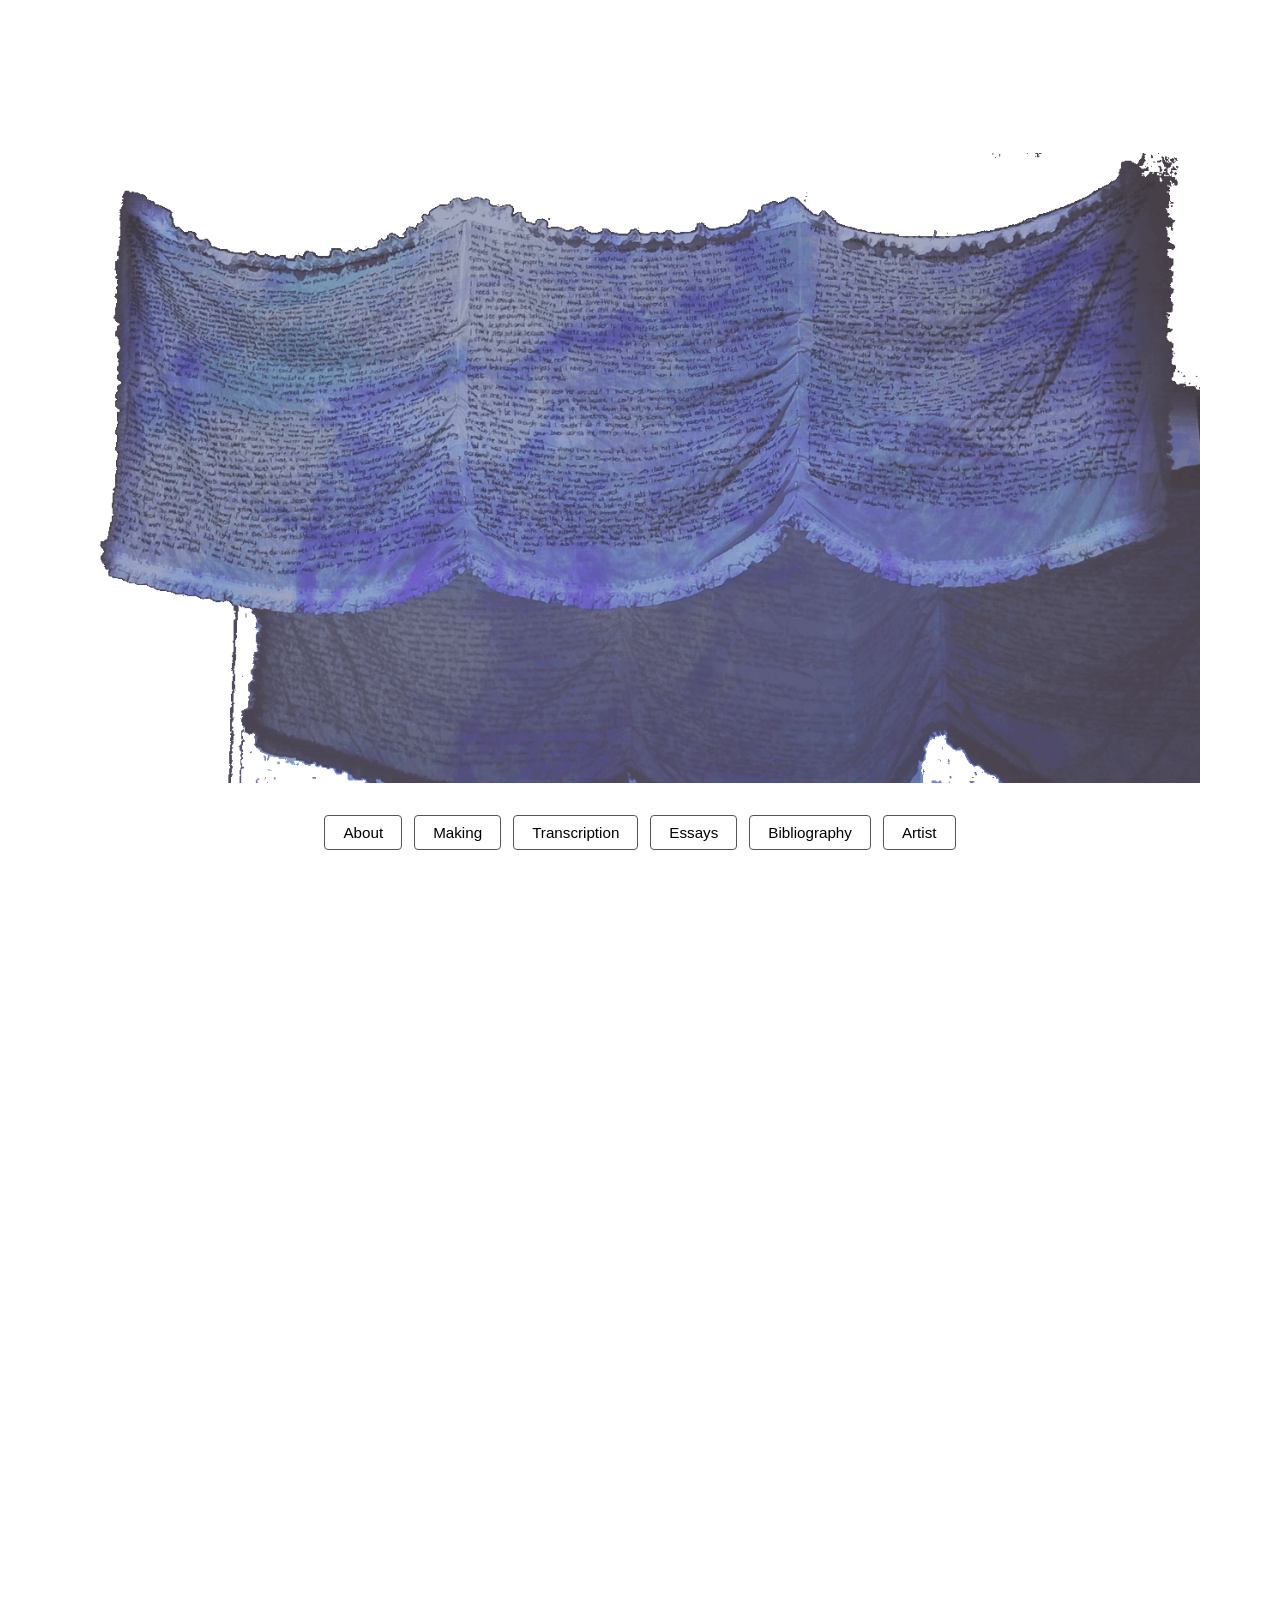
==== index.html @ e8a2f11e "Update index.html fixed gif" ====
<!DOCTYPE html> 
<html> 
<head> 
	<link rel="stylesheet" href="style.css"> 
	<link rel="icon" type="image/png" href="/favicon.png">
	<style> body { margin: 0; padding: 0; } 
.header { text-align: center; } 
.whale-img { display: block; margin: 0 auto; max-height: 70vh; max-width: 100%; object-fit: contain; } 
.nav-buttons { display: flex; justify-content: center; gap: 12px; margin-top: 16px; } 
	</style> 
</head> 
<body> 
	 <div class="video-section">

	<video autoplay playsinline muted loop id="myVideo"> 
		<source src="whale.mp4" type="video/mp4">
		 </video> 
		     <div class="content-overlay">
				 <div class="header" class="content"> 
		<h1>The Whale</h1> <h2>by Venus Mohs</h2> 
	</div> 
<img src="whale.gif" class="whale-img" style="opacity: 0.8;">
		 <div class="nav-buttons"> 
		 	<button onclick="window.location.href='about.html'">About</button> 
		 	<button onclick="window.location.href='making.html'">Making</button>
		 	<button onclick="window.location.href='transcription.html'">Transcription</button> 
		 	<button onclick="window.location.href='essays.html'">Essays</button> 
		 	<button onclick="window.location.href='bibliography.html'">Bibliography</button>
		 	 <button onclick="window.location.href='artist.html'">Artist</button>
		 	  </div> 
		 	</div>
		 	</body> 
		 	</html>
---- style.css ----
* {
  box-sizing: border-box;
  margin: 0;
  padding: 0;
}

body {
  font-family: Arial, Helvetica, sans-serif;
  background-size: cover;
  background-position: center;
  background-attachment: fixed;
  background-repeat: no-repeat;
  min-height: 100vh;
text-shadow: 0 0 10px white;
  margin-bottom: 1.5em; 
  margin-top: 1.5em;   
  min-height: 200vh;
}

.header {
  position:relative;
  text-align: center;
  padding: 48px 16px 12px;

}
.video-section {
  position: relative;
  width: 100%;
  min-height: 100vh;
  overflow: hidden;
}

#myVideo {
  position: fixed; /* Keeps video from moving as you scroll */
  right: 0;
  bottom: 0;
  min-width: 100%; 
  min-height: 100%;
  width: auto; 
  height: auto;
  z-index: -100; /* Ensures it stays behind all other content */
  object-fit: cover; /* Prevents video distortion */
}

.content-overlay {
  position: relative;
  z-index: 1; /* Pulls the text/images in front of the video */
  padding: 20px;
  color: white; /* Optional: makes text visible over dark video */
}
h1 {
  font-family: Arial, Helvetica, sans-serif;
  position:relative;
  font-size: 2.5rem;
  font-weight: bold;
  letter-spacing: 0.05em;
 text-shadow: 0 0 10px white;
}

h2 {
  font-family: Arial, Helvetica, sans-serif;
  position:relative;
  font-size: 1.2rem;
  font-weight: normal;
  margin-top: 6px;
  text-shadow: 0 0 10px white;
}

h3 {
  font-family: Arial, Helvetica, sans-serif;
  position:relative;
  font-size: 1.1rem;
  font-weight: bold;
 text-shadow: 0 0 10px white;
}

/* ---- Body Text ---- */
p, li, td, th, label, input, textarea, select {
  font-family: Arial, Helvetica, sans-serif;
  position:relative;
  font-size: 1rem;
  line-height: 1.8;
  text-shadow: 0 0 10px white;
}

a {
  font-family: Arial, Helvetica, sans-serif;
}


.whale-img {
  display: block;
  margin: 12px auto;
  max-height: 70vh;
  max-width: 100%;
  object-fit: contain;
}


.nav-buttons {
  display: flex;
  justify-content: center;
  flex-wrap: wrap;
  gap: 12px;
  padding: 16px;
}

.nav-buttons button {
  font-family: Arial, Helvetica, sans-serif;
  font-size: 0.95rem;
  padding: 8px 18px;
  cursor: pointer;
  border: 1px solid #555;
  background-color: rgba(255, 255, 255, 0.85);
  border-radius: 4px;
  transition: background-color 0.2s ease;
}

.nav-buttons button:hover {
  background-color: rgba(220, 220, 220, 0.95);
}


.page-content {
  max-width: 700px;
  margin: 24px auto;
  padding: 24px;
  border-radius: 6px;
  font-family: Arial, Helvetica, sans-serif;
  line-height: 1.7;
  margin-bottom: 1.7em; 
  margin-top: 1.7em;  
}

.content {
  position: relative;
  bottom: 0;
  background: rgba(0, 0, 0, 0.5);
  color: #f1f1f1;
  width: 100%;
  padding: 20px;
}
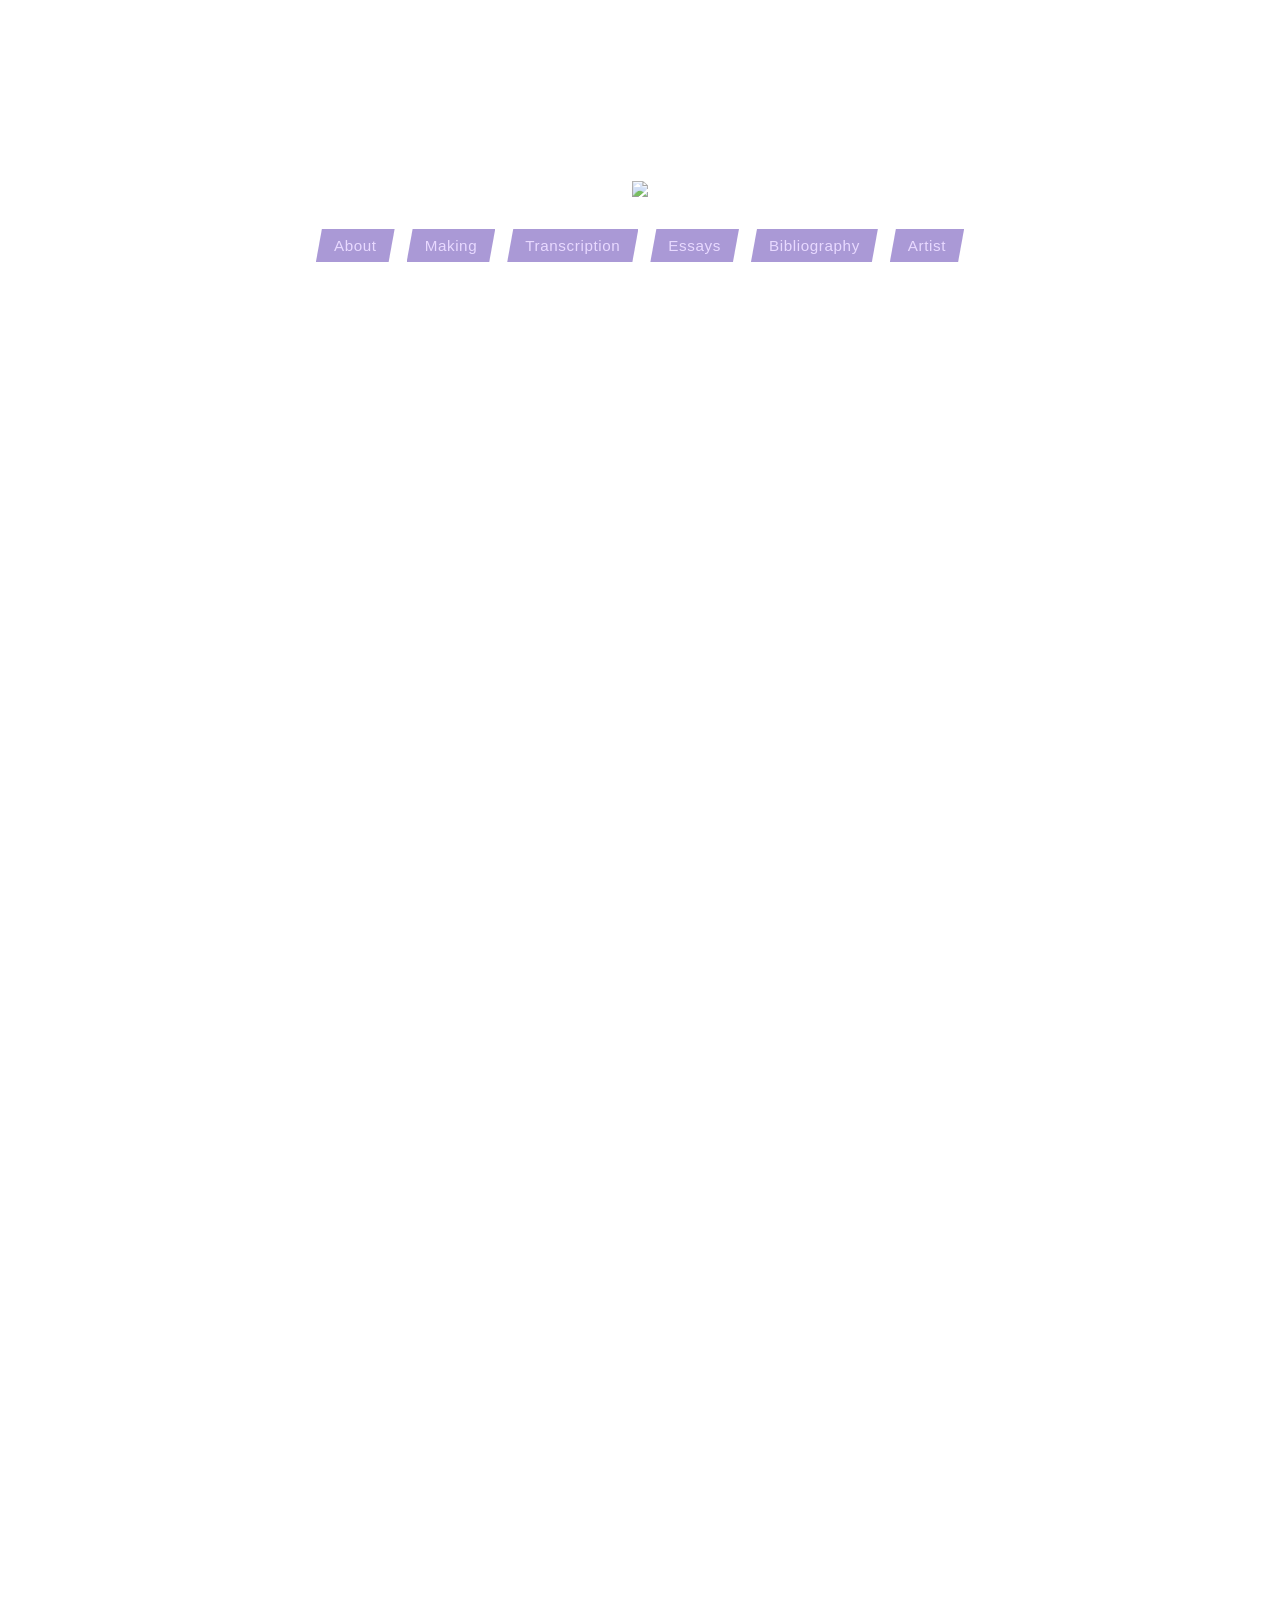
==== commit 4deaf4ee: "Update index.html fixed gif again" ====
--- a/index.html
+++ b/index.html
@@ -1,33 +1,75 @@
-<!DOCTYPE html> 
-<html> 
-<head> 
-	<link rel="stylesheet" href="style.css"> 
-	<link rel="icon" type="image/png" href="/favicon.png">
-	<style> body { margin: 0; padding: 0; } 
-.header { text-align: center; } 
-.whale-img { display: block; margin: 0 auto; max-height: 70vh; max-width: 100%; object-fit: contain; } 
-.nav-buttons { display: flex; justify-content: center; gap: 12px; margin-top: 16px; } 
-	</style> 
-</head> 
-<body> 
-	 <div class="video-section">
+<!DOCTYPE html>
+<html>
+<head>
+  <link rel="stylesheet" href="style.css">
+  <link rel="icon" type="image/png" href="/favicon.png">
+  <style>
+    body { margin: 0; padding: 0; }
 
-	<video autoplay playsinline muted loop id="myVideo"> 
-		<source src="whale.mp4" type="video/mp4">
-		 </video> 
-		     <div class="content-overlay">
-				 <div class="header" class="content"> 
-		<h1>The Whale</h1> <h2>by Venus Mohs</h2> 
-	</div> 
-<img src="whale.gif" class="whale-img" style="opacity: 0.8;">
-		 <div class="nav-buttons"> 
-		 	<button onclick="window.location.href='about.html'">About</button> 
-		 	<button onclick="window.location.href='making.html'">Making</button>
-		 	<button onclick="window.location.href='transcription.html'">Transcription</button> 
-		 	<button onclick="window.location.href='essays.html'">Essays</button> 
-		 	<button onclick="window.location.href='bibliography.html'">Bibliography</button>
-		 	 <button onclick="window.location.href='artist.html'">Artist</button>
-		 	  </div> 
-		 	</div>
-		 	</body> 
-		 	</html>
+    .video-section {
+      position: relative;
+      width: 100%;
+      height: 100vh;
+    }
+
+    #myVideo {
+      position: absolute;
+      top: 0; left: 0;
+      width: 100%; height: 100%;
+      object-fit: cover;
+      z-index: 0;
+    }
+
+    .content-overlay {
+      position: relative;
+      z-index: 1;
+      display: flex;
+      flex-direction: column;
+      align-items: center;
+      padding-top: 48px;
+    }
+
+    .whale-img {
+      display: block;
+      margin: 0 auto;
+      max-height: 70vh;
+      max-width: 100%;
+      object-fit: contain;
+    }
+
+    .nav-buttons {
+      display: flex;
+      justify-content: center;
+      gap: 12px;
+      margin-top: 16px;
+    }
+  </style>
+</head>
+<body>
+
+  <div class="video-section">
+    <video autoplay playsinline muted loop id="myVideo">
+      <source src="whale.mp4" type="video/mp4">
+    </video>
+
+    <div class="content-overlay">
+      <div class="header">
+        <h1>The Whale</h1>
+        <h2>by Venus Mohs</h2>
+      </div>
+
+      <img src="whale.gif" class="whale-img" style="opacity: 0.8;">
+
+      <div class="nav-buttons">
+        <button onclick="window.location.href='about.html'">About</button>
+        <button onclick="window.location.href='making.html'">Making</button>
+        <button onclick="window.location.href='transcription.html'">Transcription</button>
+        <button onclick="window.location.href='essays.html'">Essays</button>
+        <button onclick="window.location.href='bibliography.html'">Bibliography</button>
+        <button onclick="window.location.href='artist.html'">Artist</button>
+      </div>
+    </div>
+  </div>
+
+</body>
+</html>
--- a/style.css
+++ b/style.css
@@ -111,14 +111,17 @@
   font-size: 0.95rem;
   padding: 8px 18px;
   cursor: pointer;
-  border: 1px solid #555;
-  background-color: rgba(255, 255, 255, 0.85);
-  border-radius: 4px;
-  transition: background-color 0.2s ease;
+  border: none;
+  background-color: rgba(100, 70, 180, 0.55);
+  color: #e8d9ff;
+  clip-path: polygon(6px 0%, 100% 0%, calc(100% - 6px) 100%, 0% 100%);
+  transition: background-color 0.2s ease, clip-path 0.2s ease;
+  letter-spacing: 0.04em;
 }
 
 .nav-buttons button:hover {
-  background-color: rgba(220, 220, 220, 0.95);
+  background-color: rgba(130, 90, 210, 0.75);
+  clip-path: polygon(4px 0%, 100% 0%, calc(100% - 4px) 100%, 0% 100%);
 }
 
 
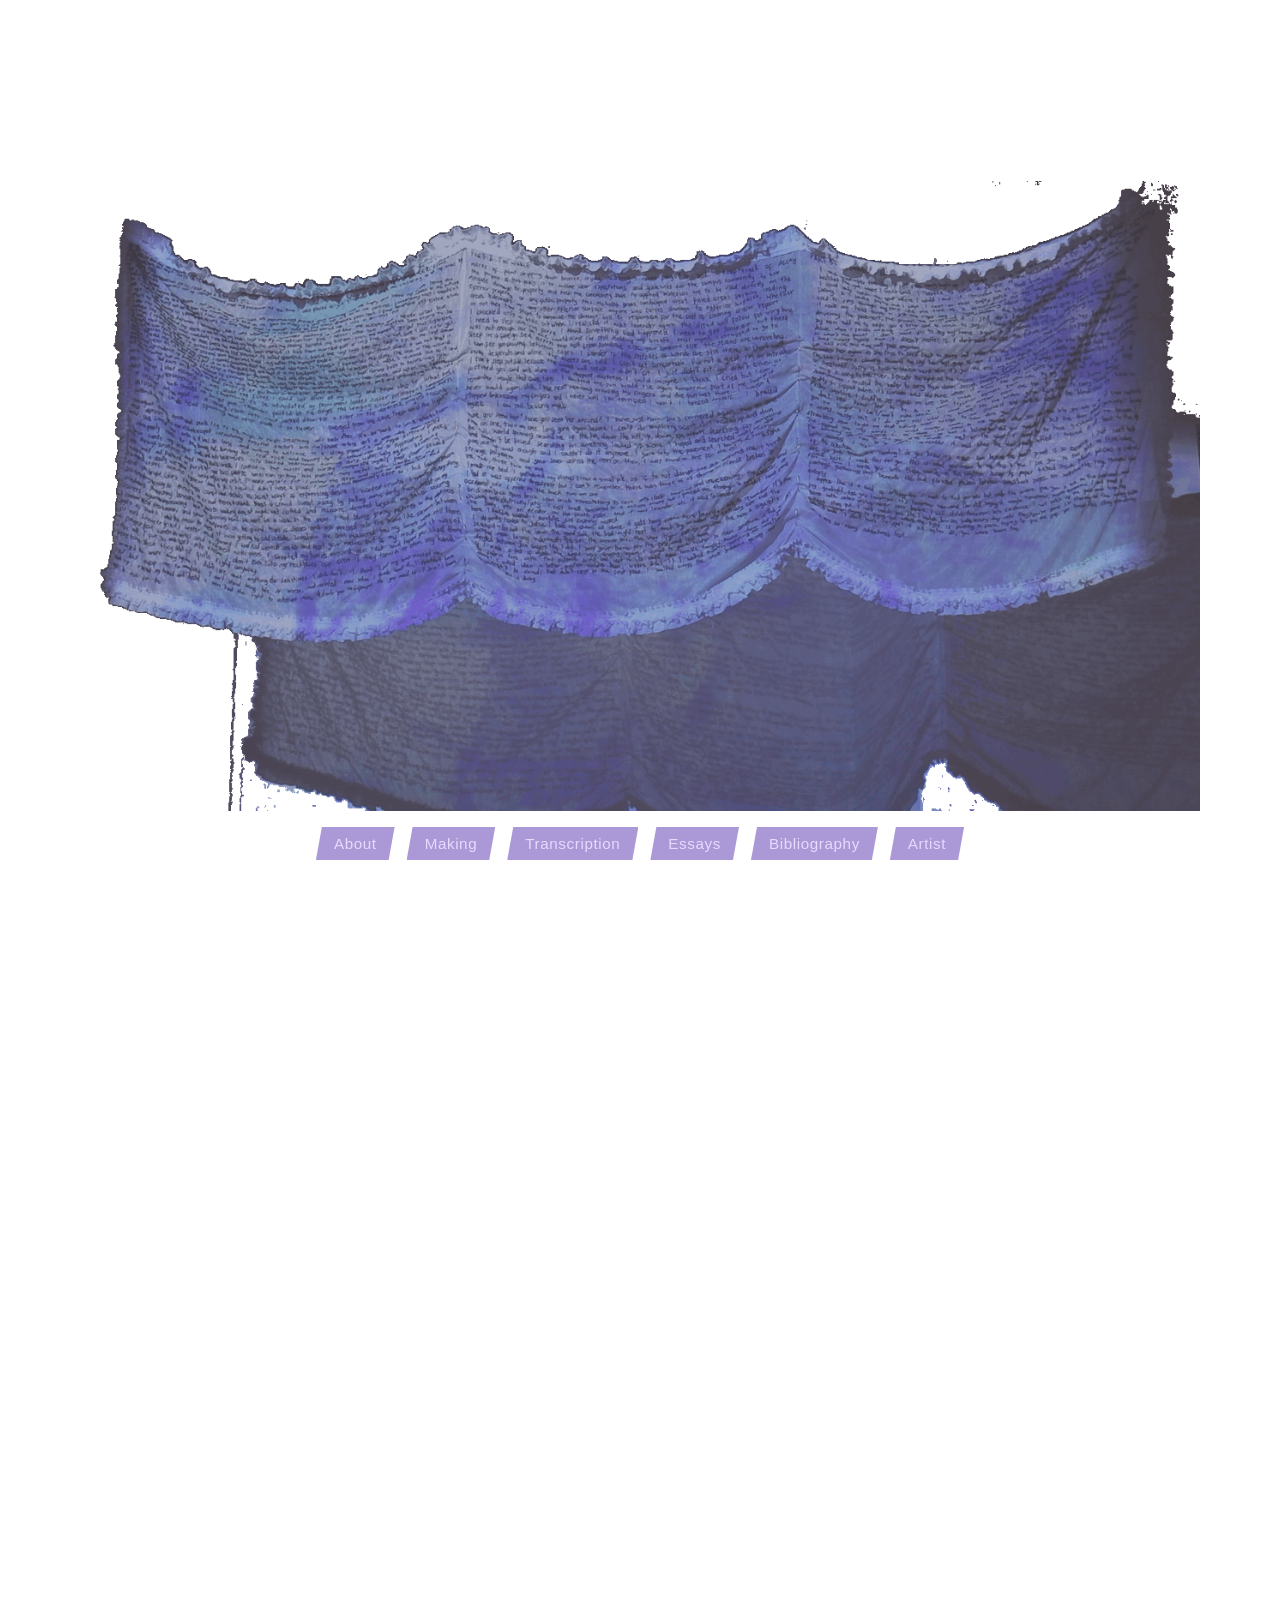
==== commit f084d64e: "Update index.html" ====
--- a/index.html
+++ b/index.html
@@ -58,7 +58,7 @@
         <h2>by Venus Mohs</h2>
       </div>
 
-      <img src="whale.gif" class="whale-img" style="opacity: 0.8;">
+      <img src="whale1.gif" class="whale-img" style="opacity: 0.8;">
 
       <div class="nav-buttons">
         <button onclick="window.location.href='about.html'">About</button>
--- a/style.css
+++ b/style.css
@@ -75,7 +75,7 @@
  text-shadow: 0 0 10px white;
 }
 
-/* ---- Body Text ---- */
+
 p, li, td, th, label, input, textarea, select {
   font-family: Arial, Helvetica, sans-serif;
   position:relative;
@@ -98,12 +98,17 @@
 }
 
 
-.nav-buttons {
-  display: flex;
-  justify-content: center;
-  flex-wrap: wrap;
-  gap: 12px;
-  padding: 16px;
+@keyframes glitch-shadow {
+  0%, 20%, 23%, 80%, 82%, 100% { text-shadow: none; }
+  21% { text-shadow: 2px 0 #ff80f0, -2px 0 #80ffee; }
+  81% { text-shadow: -2px 0 #ff80f0, 2px 0 #80ffee; }
+}
+
+@keyframes glitch-bg {
+  0%, 23%, 82%, 100% { background-color: rgba(100, 70, 180, 0.55); }
+  21% { background-color: rgba(180, 50, 160, 0.6); }
+  22% { background-color: rgba(50, 180, 170, 0.5); }
+  81% { background-color: rgba(160, 60, 180, 0.6); }
 }
 
 .nav-buttons button {
@@ -115,13 +120,22 @@
   background-color: rgba(100, 70, 180, 0.55);
   color: #e8d9ff;
   clip-path: polygon(6px 0%, 100% 0%, calc(100% - 6px) 100%, 0% 100%);
-  transition: background-color 0.2s ease, clip-path 0.2s ease;
   letter-spacing: 0.04em;
+  position: relative;
+  animation: glitch-clip 4s infinite, glitch-shadow 4s infinite, glitch-bg 4s infinite;
 }
 
+.nav-buttons button:nth-child(2) { animation-delay: 0.6s; }
+.nav-buttons button:nth-child(3) { animation-delay: 1.2s; }
+.nav-buttons button:nth-child(4) { animation-delay: 1.9s; }
+.nav-buttons button:nth-child(5) { animation-delay: 0.3s; }
+.nav-buttons button:nth-child(6) { animation-delay: 2.4s; }
+
 .nav-buttons button:hover {
+  animation: none;
   background-color: rgba(130, 90, 210, 0.75);
   clip-path: polygon(4px 0%, 100% 0%, calc(100% - 4px) 100%, 0% 100%);
+  text-shadow: 3px 0 #ff80f0, -3px 0 #80ffee;
 }
 
 
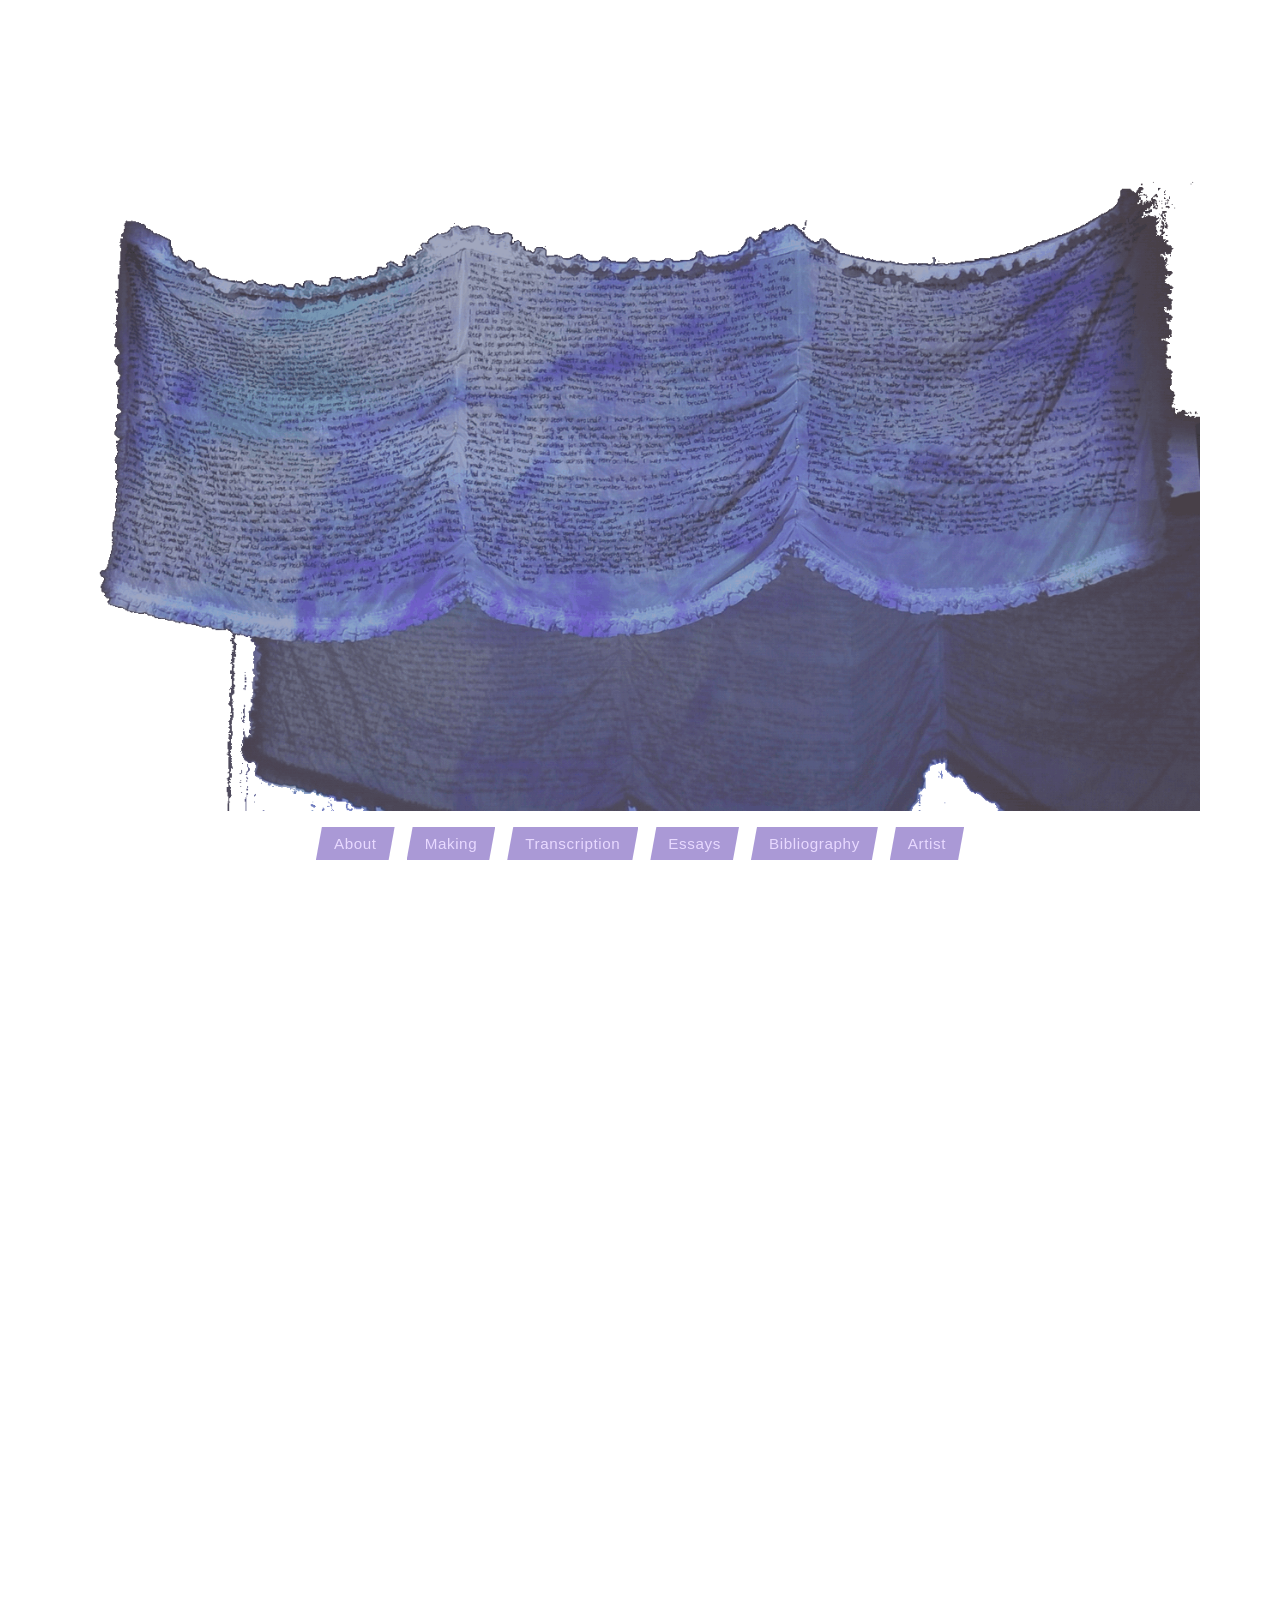
==== commit b9e91f16: "Update index.html" ====
--- a/index.html
+++ b/index.html
@@ -6,28 +6,29 @@
   <style>
     body { margin: 0; padding: 0; }
 
-    .video-section {
-      position: relative;
-      width: 100%;
-      height: 100vh;
-    }
+.video-section {
+  position: relative;
+  width: 100%;
+  min-height: 100vh;
+}
 
-    #myVideo {
-      position: absolute;
-      top: 0; left: 0;
-      width: 100%; height: 100%;
-      object-fit: cover;
-      z-index: 0;
-    }
-
-    .content-overlay {
-      position: relative;
-      z-index: 1;
-      display: flex;
-      flex-direction: column;
-      align-items: center;
-      padding-top: 48px;
-    }
+#myVideo {
+  position: absolute;
+  top: 0; left: 0;
+  width: 100%;
+  height: 100%;
+  max-height: 100vh; 
+  object-fit: cover;
+  z-index: 0;
+}
+.content-overlay {
+  position: relative;
+  z-index: 2;  /* was 1 */
+  display: flex;
+  flex-direction: column;
+  align-items: center;
+  padding-top: 48px;
+}
 
     .whale-img {
       display: block;
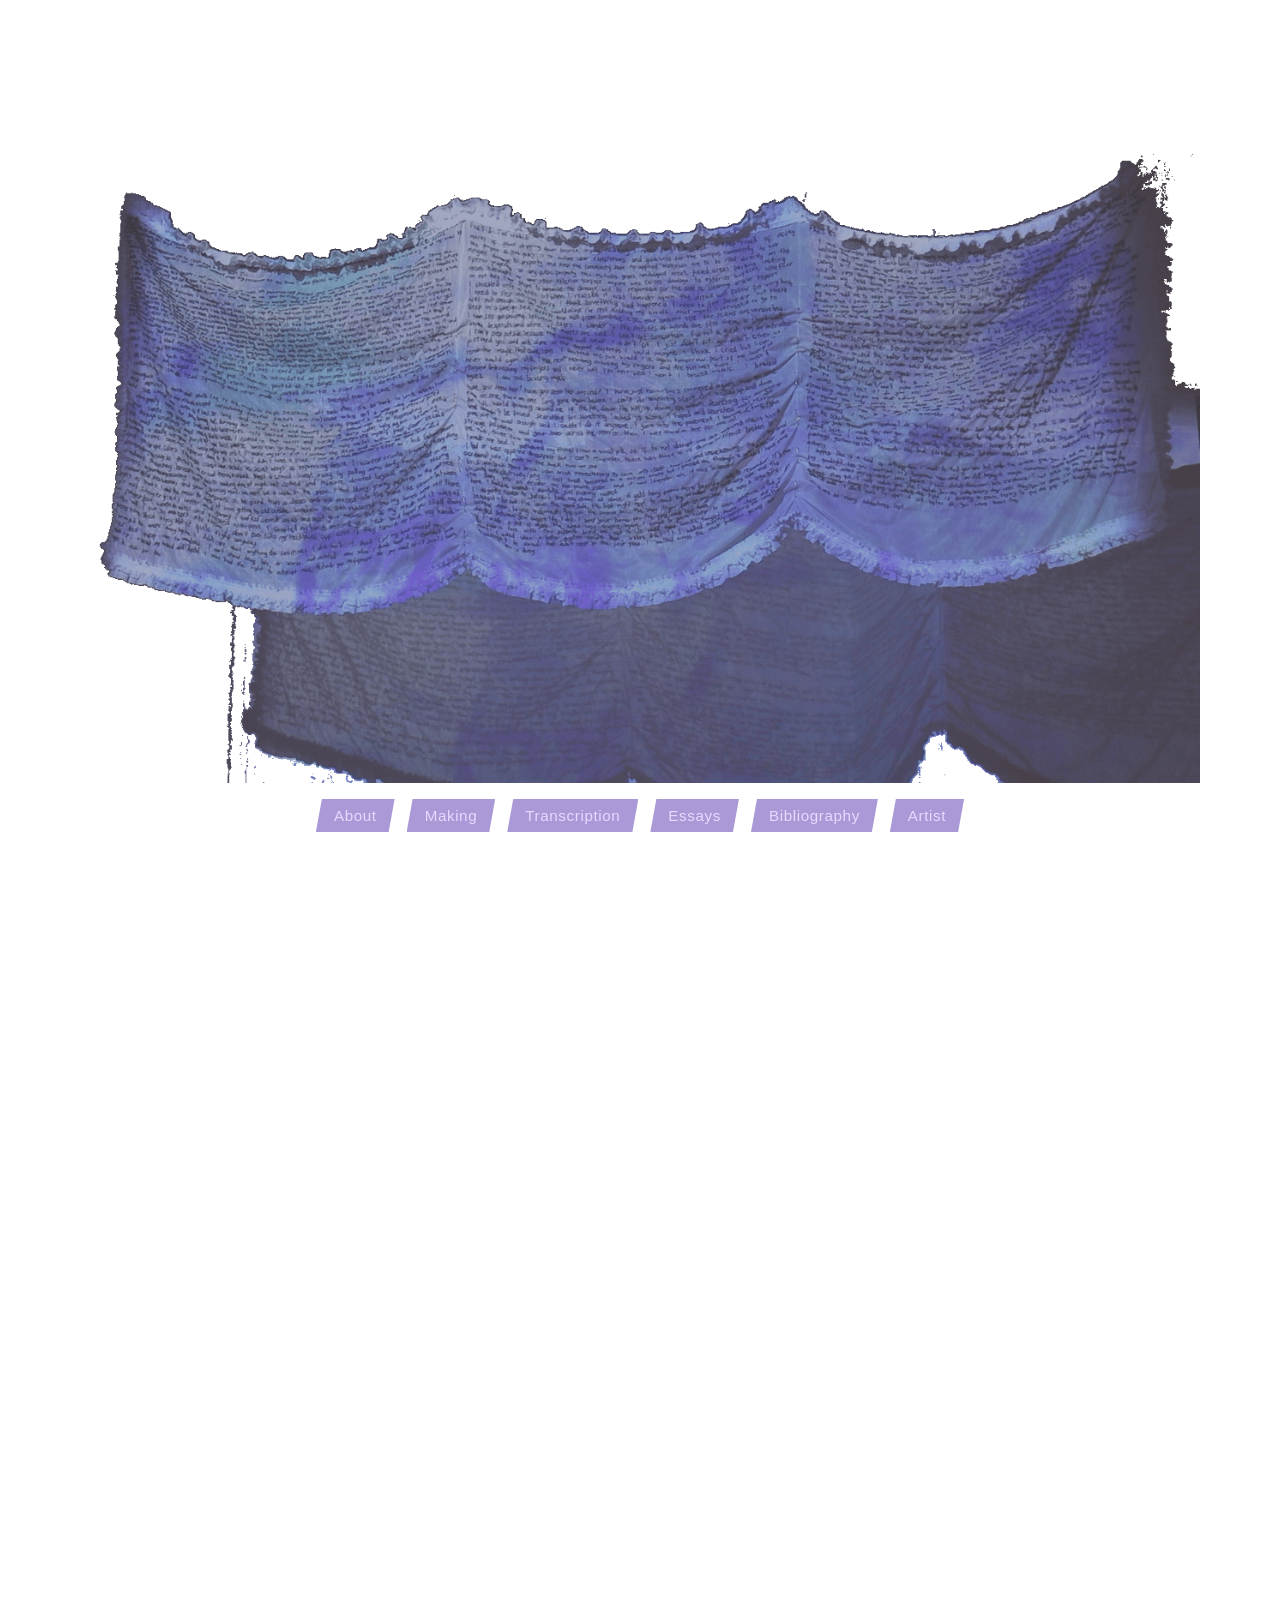
==== commit d0ccb799: "Update index.html" ====
--- a/index.html
+++ b/index.html
@@ -10,24 +10,6 @@
   position: relative;
   width: 100%;
   min-height: 100vh;
-}
-
-#myVideo {
-  position: absolute;
-  top: 0; left: 0;
-  width: 100%;
-  height: 100%;
-  max-height: 100vh; 
-  object-fit: cover;
-  z-index: 0;
-}
-.content-overlay {
-  position: relative;
-  z-index: 2;  /* was 1 */
-  display: flex;
-  flex-direction: column;
-  align-items: center;
-  padding-top: 48px;
 }
 
     .whale-img {
